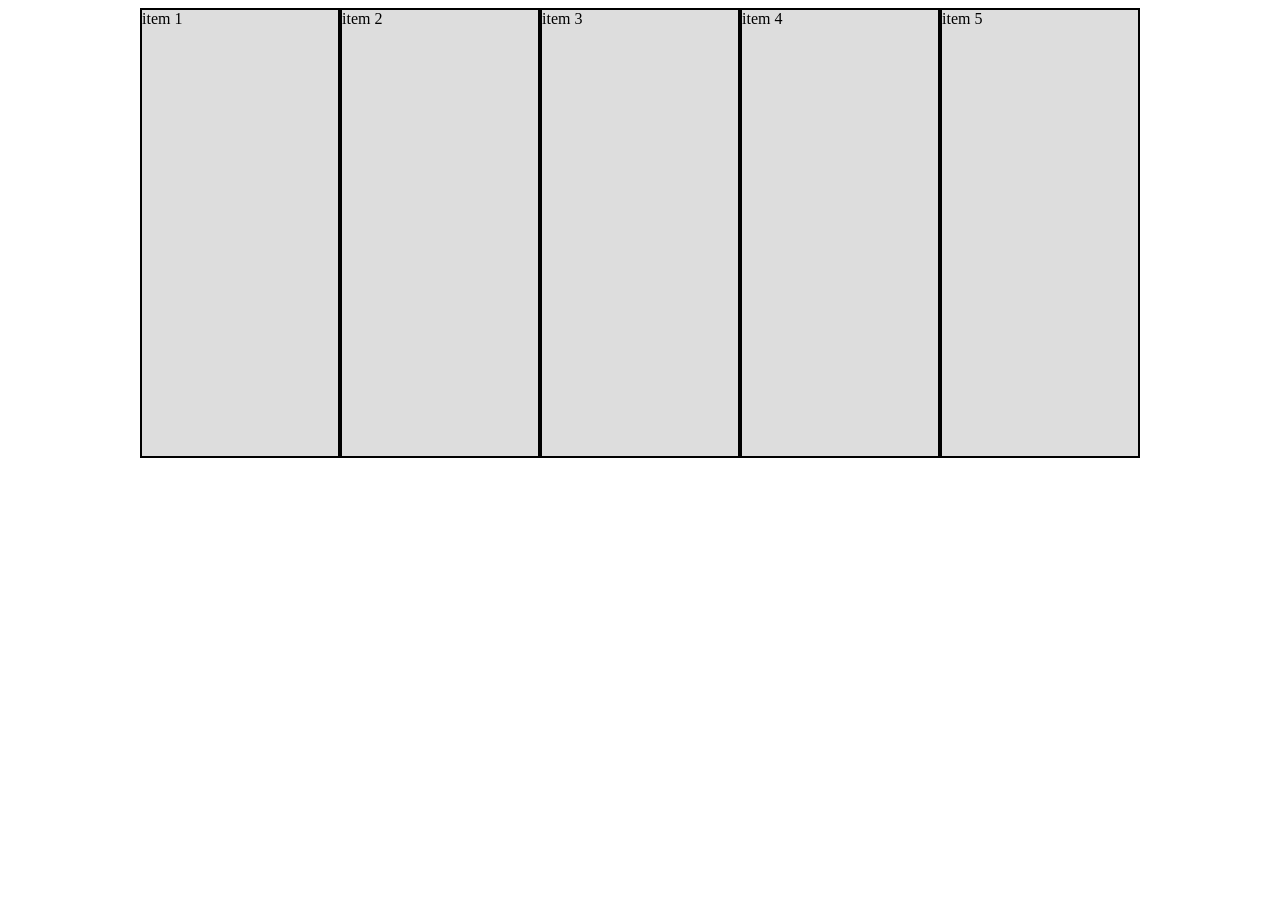
==== class_work/flexbox-day-11/index.html @ e9d8c168 "flexbox-day 11" ====
<!DOCTYPE html>
<html lang="en">
<head>
    <meta charset="UTF-8">
    <meta name="viewport" content="width=device-width, initial-scale=1.0">
    <title>Flexbox</title>
    <style>
        *{
            /* margin: 0;
            padding: 0; */
            box-sizing: border-box;
        }
        .d-flex{
            display: flex;
            flex-direction: row;
            height: 450px;
            flex-wrap: wrap;

            justify-content: center;
        }
        .flex-item{
            width: 200px;
            /* height: 200px; */
            background: #ddd;
            border: 2px solid #000;
        }
    </style>
</head>
<body>
    <main>
        <div class="d-flex">
            <div class="flex-item">item 1</div>
            <div class="flex-item">item 2</div>
            <div class="flex-item">item 3</div>
            <div class="flex-item">item 4</div>
            <div class="flex-item">item 5</div>
        </div>
    </main>
</body>
</html>
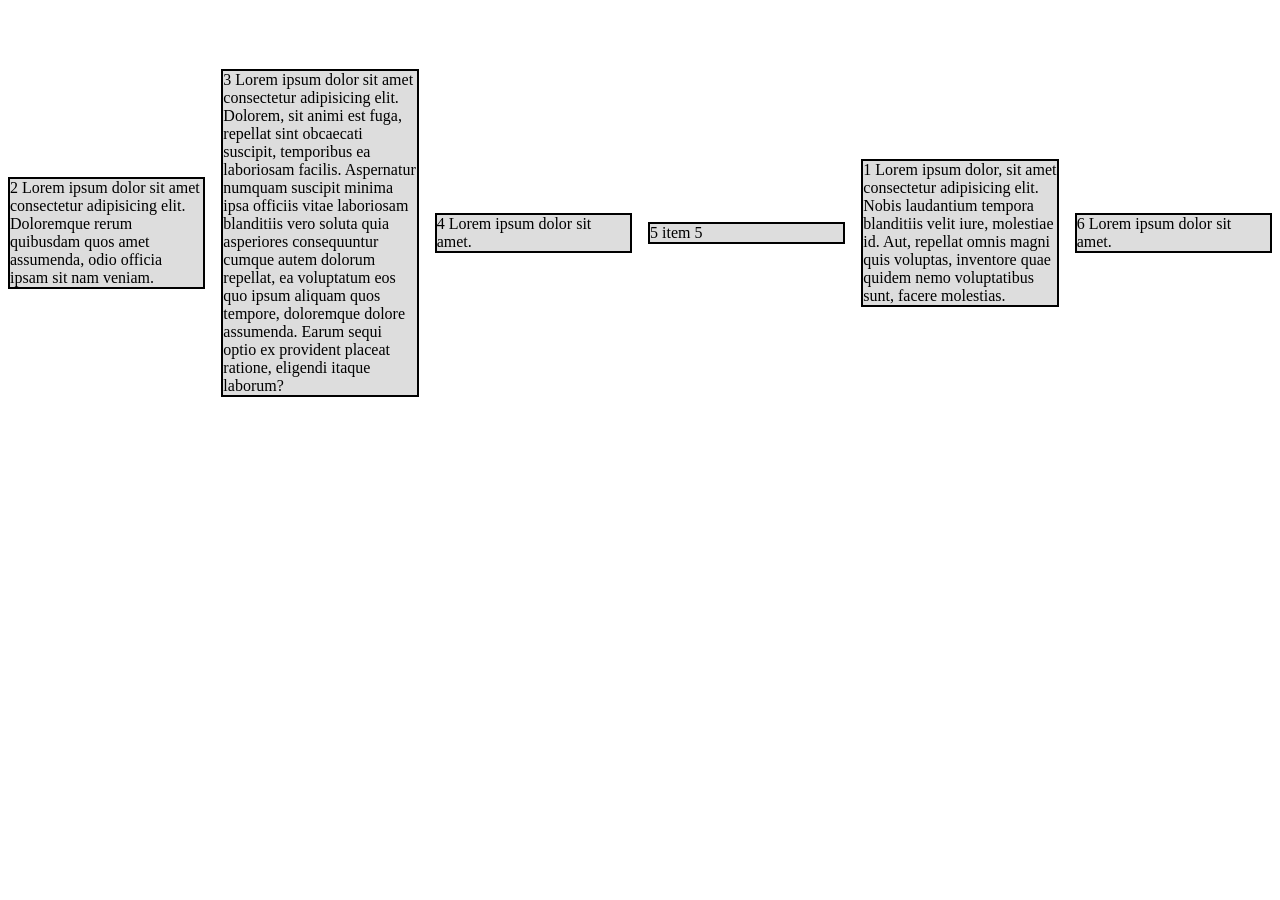
==== commit a1fab8f3: "grid" ====
--- a/class_work/flexbox-day-11/index.html
+++ b/class_work/flexbox-day-11/index.html
@@ -15,25 +15,40 @@
             flex-direction: row;
             height: 450px;
             flex-wrap: wrap;
-
-            justify-content: center;
+            align-items: center;
+            gap: 1rem;
+            row-gap: 2rem;
+            justify-content: flex-start;
         }
         .flex-item{
-            width: 200px;
+            flex-grow: 1;
+            width: 20%;
             /* height: 200px; */
             background: #ddd;
             border: 2px solid #000;
+            /* flex-shrink: 1; */
+            flex-basis: 150px ;
         }
+        .flex-item:first-child{
+            order: 1;
+        }
+        .flex-item:last-child{
+            order: 1;
+        }
+        /* .flex-item:nth-child(2){
+            flex-grow: 1;
+        } */
     </style>
 </head>
 <body>
     <main>
         <div class="d-flex">
-            <div class="flex-item">item 1</div>
-            <div class="flex-item">item 2</div>
-            <div class="flex-item">item 3</div>
-            <div class="flex-item">item 4</div>
-            <div class="flex-item">item 5</div>
+            <div class="flex-item">1 Lorem ipsum dolor, sit amet consectetur adipisicing elit. Nobis laudantium tempora blanditiis velit iure, molestiae id. Aut, repellat omnis magni quis voluptas, inventore quae quidem nemo voluptatibus sunt, facere molestias.</div>
+            <div class="flex-item">2 Lorem ipsum dolor sit amet consectetur adipisicing elit. Doloremque rerum quibusdam quos amet assumenda, odio officia ipsam sit nam veniam.</div>
+            <div class="flex-item">3 Lorem ipsum dolor sit amet consectetur adipisicing elit. Dolorem, sit animi est fuga, repellat sint obcaecati suscipit, temporibus ea laboriosam facilis. Aspernatur numquam suscipit minima ipsa officiis vitae laboriosam blanditiis vero soluta quia asperiores consequuntur cumque autem dolorum repellat, ea voluptatum eos quo ipsum aliquam quos tempore, doloremque dolore assumenda. Earum sequi optio ex provident placeat ratione, eligendi itaque laborum?</div>
+            <div class="flex-item">4 Lorem ipsum dolor sit amet.</div>
+            <div class="flex-item">5 item 5</div>
+            <div class="flex-item">6 Lorem ipsum dolor sit amet.</div>
         </div>
     </main>
 </body>
